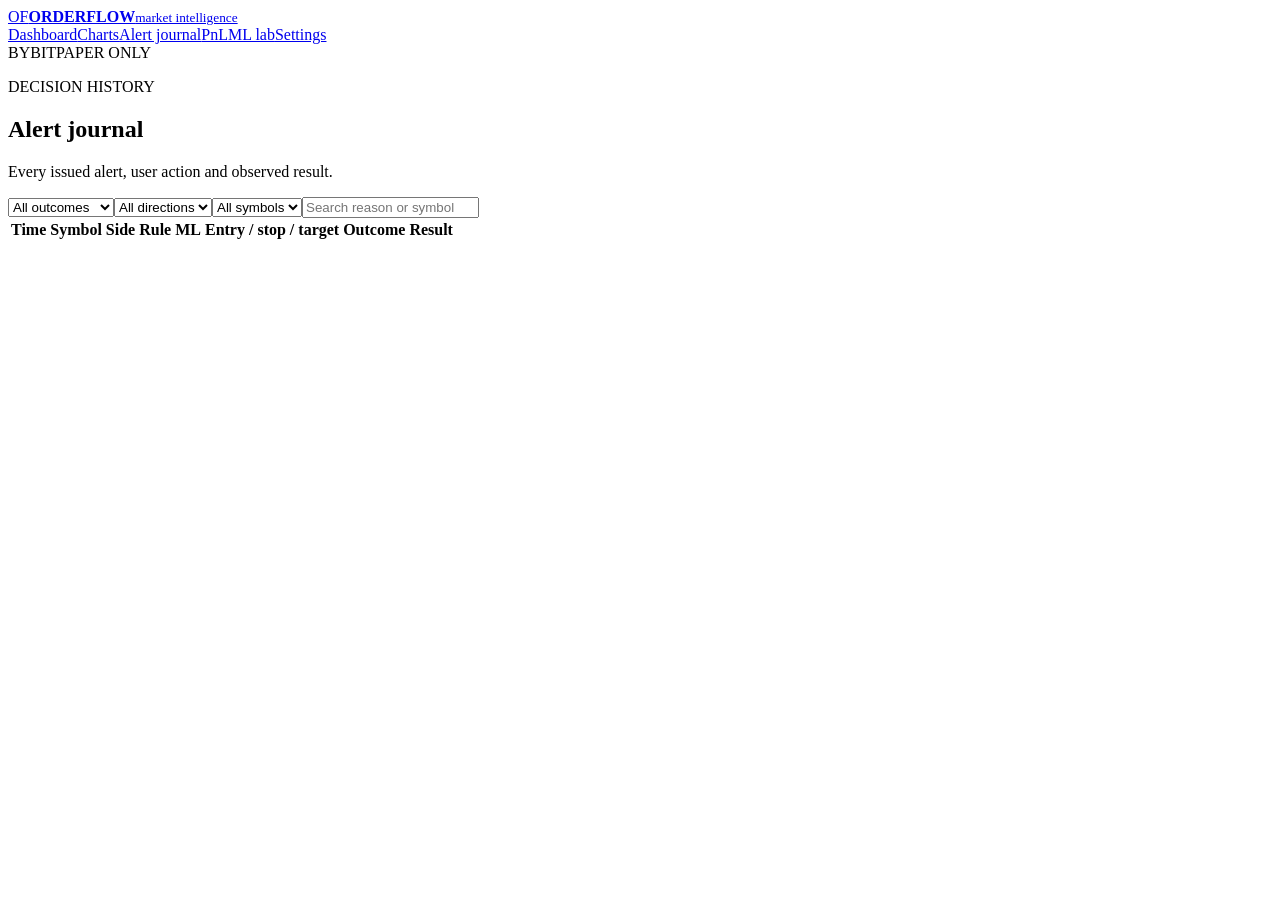
==== static/alerts.html @ 01adbc25 "Release charts workspace: live candles, order book depth, feature evidence and alert markers" ====
<!doctype html>
<html lang="en"><head><meta charset="utf-8"><meta name="viewport" content="width=device-width,initial-scale=1"><title>Orderflow Lab | Alert journal</title><link rel="stylesheet" href="/app.css?v=1"></head><body><header class="topbar"><a class="brand" href="/"><span class="brand-mark">OF</span><span><b>ORDERFLOW</b><small>market intelligence</small></span></a><nav class="nav"><a href="/">Dashboard</a><a href="/chart.html">Charts</a><a class="active" href="/alerts.html">Alert journal</a><a href="/pnl.html">PnL</a><a href="/ml.html">ML lab</a><a href="/settings.html">Settings</a></nav><div class="top-actions"><span id="exchange-badge" class="badge blue">BYBIT</span><span class="mode-badge">PAPER ONLY</span></div></header><main class="shell"><section class="page-heading"><div><p class="eyebrow">DECISION HISTORY</p><h1>Alert journal</h1><p class="subhead">Every issued alert, user action and observed result.</p></div><span id="journal-count" class="heading-meta"></span></section><section id="journal-summary" class="metric-grid"></section><div class="panel journal-table"><div class="journal-filters"><select id="status-filter" class="select"><option value="all">All outcomes</option><option value="pending">Pending</option><option value="paper_opened">Paper opened</option><option value="expired">Expired</option><option value="manual_skip">Skipped</option><option value="take_profit">Take profit</option><option value="stop_loss">Stop loss</option></select><select id="side-filter" class="select"><option value="all">All directions</option><option value="LONG">LONG</option><option value="SHORT">SHORT</option></select><select id="symbol-filter" class="select"><option value="all">All symbols</option></select><input id="search-filter" class="input" placeholder="Search reason or symbol"></div><div class="table-scroll"><table><thead><tr><th>Time</th><th>Symbol</th><th>Side</th><th>Rule</th><th>ML</th><th>Entry / stop / target</th><th>Outcome</th><th>Result</th><th></th></tr></thead><tbody id="journal-body"></tbody></table></div></div></main><div id="toast" class="toast"></div><dialog id="alert-dialog" class="dialog"><button class="dialog-close" onclick="$('alert-dialog').close()">x</button><div id="alert-detail"></div></dialog><script src="/alerts.js?v=1"></script></body></html>
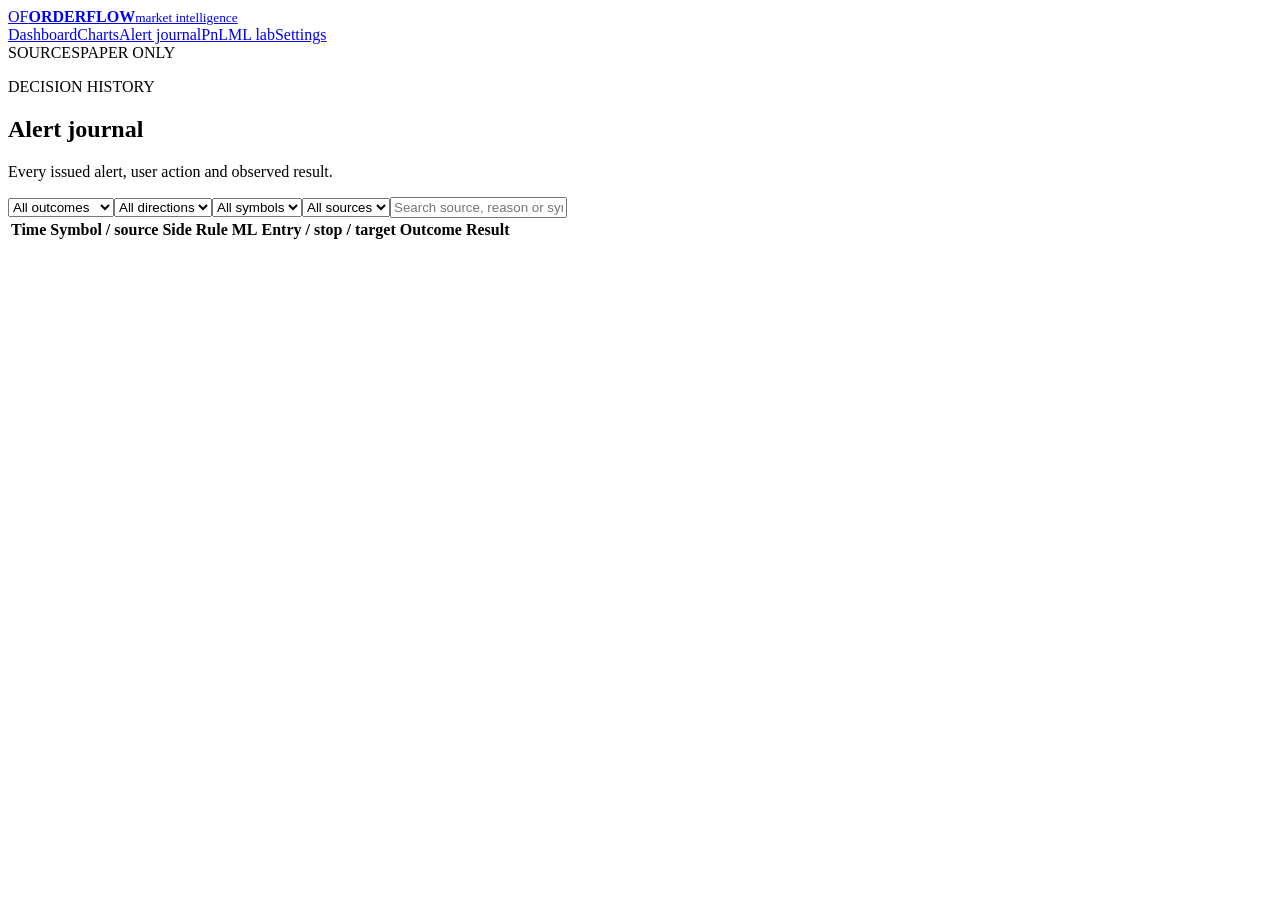
==== commit e3511a8a: "Make alert journal and PnL source-aware" ====
--- a/static/alerts.html
+++ b/static/alerts.html
@@ -1,2 +1,2 @@
 <!doctype html>
-<html lang="en"><head><meta charset="utf-8"><meta name="viewport" content="width=device-width,initial-scale=1"><title>Orderflow Lab | Alert journal</title><link rel="stylesheet" href="/app.css?v=1"></head><body><header class="topbar"><a class="brand" href="/"><span class="brand-mark">OF</span><span><b>ORDERFLOW</b><small>market intelligence</small></span></a><nav class="nav"><a href="/">Dashboard</a><a href="/chart.html">Charts</a><a class="active" href="/alerts.html">Alert journal</a><a href="/pnl.html">PnL</a><a href="/ml.html">ML lab</a><a href="/settings.html">Settings</a></nav><div class="top-actions"><span id="exchange-badge" class="badge blue">BYBIT</span><span class="mode-badge">PAPER ONLY</span></div></header><main class="shell"><section class="page-heading"><div><p class="eyebrow">DECISION HISTORY</p><h1>Alert journal</h1><p class="subhead">Every issued alert, user action and observed result.</p></div><span id="journal-count" class="heading-meta"></span></section><section id="journal-summary" class="metric-grid"></section><div class="panel journal-table"><div class="journal-filters"><select id="status-filter" class="select"><option value="all">All outcomes</option><option value="pending">Pending</option><option value="paper_opened">Paper opened</option><option value="expired">Expired</option><option value="manual_skip">Skipped</option><option value="take_profit">Take profit</option><option value="stop_loss">Stop loss</option></select><select id="side-filter" class="select"><option value="all">All directions</option><option value="LONG">LONG</option><option value="SHORT">SHORT</option></select><select id="symbol-filter" class="select"><option value="all">All symbols</option></select><input id="search-filter" class="input" placeholder="Search reason or symbol"></div><div class="table-scroll"><table><thead><tr><th>Time</th><th>Symbol</th><th>Side</th><th>Rule</th><th>ML</th><th>Entry / stop / target</th><th>Outcome</th><th>Result</th><th></th></tr></thead><tbody id="journal-body"></tbody></table></div></div></main><div id="toast" class="toast"></div><dialog id="alert-dialog" class="dialog"><button class="dialog-close" onclick="$('alert-dialog').close()">x</button><div id="alert-detail"></div></dialog><script src="/alerts.js?v=1"></script></body></html>
+<html lang="en"><head><meta charset="utf-8"><meta name="viewport" content="width=device-width,initial-scale=1"><title>Orderflow Lab | Alert journal</title><link rel="stylesheet" href="/app.css?v=2"></head><body><header class="topbar"><a class="brand" href="/"><span class="brand-mark">OF</span><span><b>ORDERFLOW</b><small>market intelligence</small></span></a><nav class="nav"><a href="/">Dashboard</a><a href="/chart.html">Charts</a><a class="active" href="/alerts.html">Alert journal</a><a href="/pnl.html">PnL</a><a href="/ml.html">ML lab</a><a href="/settings.html">Settings</a></nav><div class="top-actions"><span id="exchange-badge" class="badge blue">SOURCES</span><span class="mode-badge">PAPER ONLY</span></div></header><main class="shell"><section class="page-heading"><div><p class="eyebrow">DECISION HISTORY</p><h1>Alert journal</h1><p class="subhead">Every issued alert, user action and observed result.</p></div><span id="journal-count" class="heading-meta"></span></section><section id="journal-summary" class="metric-grid"></section><div class="panel journal-table"><div class="journal-filters"><select id="status-filter" class="select"><option value="all">All outcomes</option><option value="pending">Pending</option><option value="paper_opened">Paper opened</option><option value="expired">Expired</option><option value="manual_skip">Skipped</option><option value="take_profit">Take profit</option><option value="stop_loss">Stop loss</option></select><select id="side-filter" class="select"><option value="all">All directions</option><option value="LONG">LONG</option><option value="SHORT">SHORT</option></select><select id="symbol-filter" class="select"><option value="all">All symbols</option></select><select id="source-filter" class="select"><option value="all">All sources</option></select><input id="search-filter" class="input" placeholder="Search source, reason or symbol"></div><div class="table-scroll"><table><thead><tr><th>Time</th><th>Symbol / source</th><th>Side</th><th>Rule</th><th>ML</th><th>Entry / stop / target</th><th>Outcome</th><th>Result</th><th></th></tr></thead><tbody id="journal-body"></tbody></table></div></div></main><div id="toast" class="toast"></div><dialog id="alert-dialog" class="dialog"><button class="dialog-close" onclick="$('alert-dialog').close()">x</button><div id="alert-detail"></div></dialog><script src="/alerts.js?v=2"></script></body></html>
